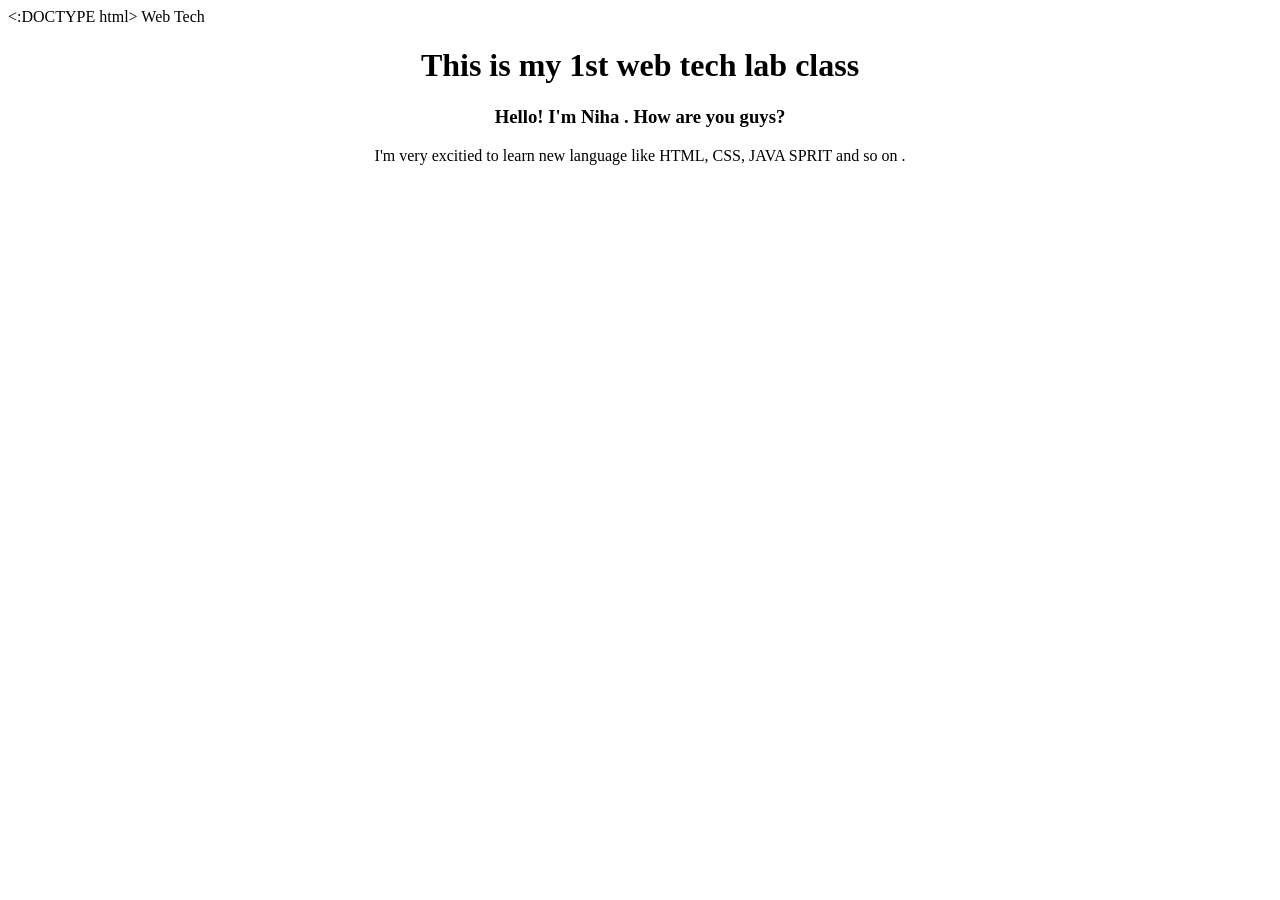
==== index.html @ 31ac0fa8 "add html files" ====
<:DOCTYPE html>
<html>
    <head>
        <tittle>
            Web Tech
        </tittle>
    </head>

    <body>
        <center><h1>
            This is my 1st web tech lab class
            
        </h1>
    <h3> Hello! I'm Niha . How are you guys?</h3>
    <p>
        I'm very excitied to learn new language like HTML, CSS, JAVA SPRIT and so on .

    </p>
</center>
    </body>
</html>




</:DOCTYPE>
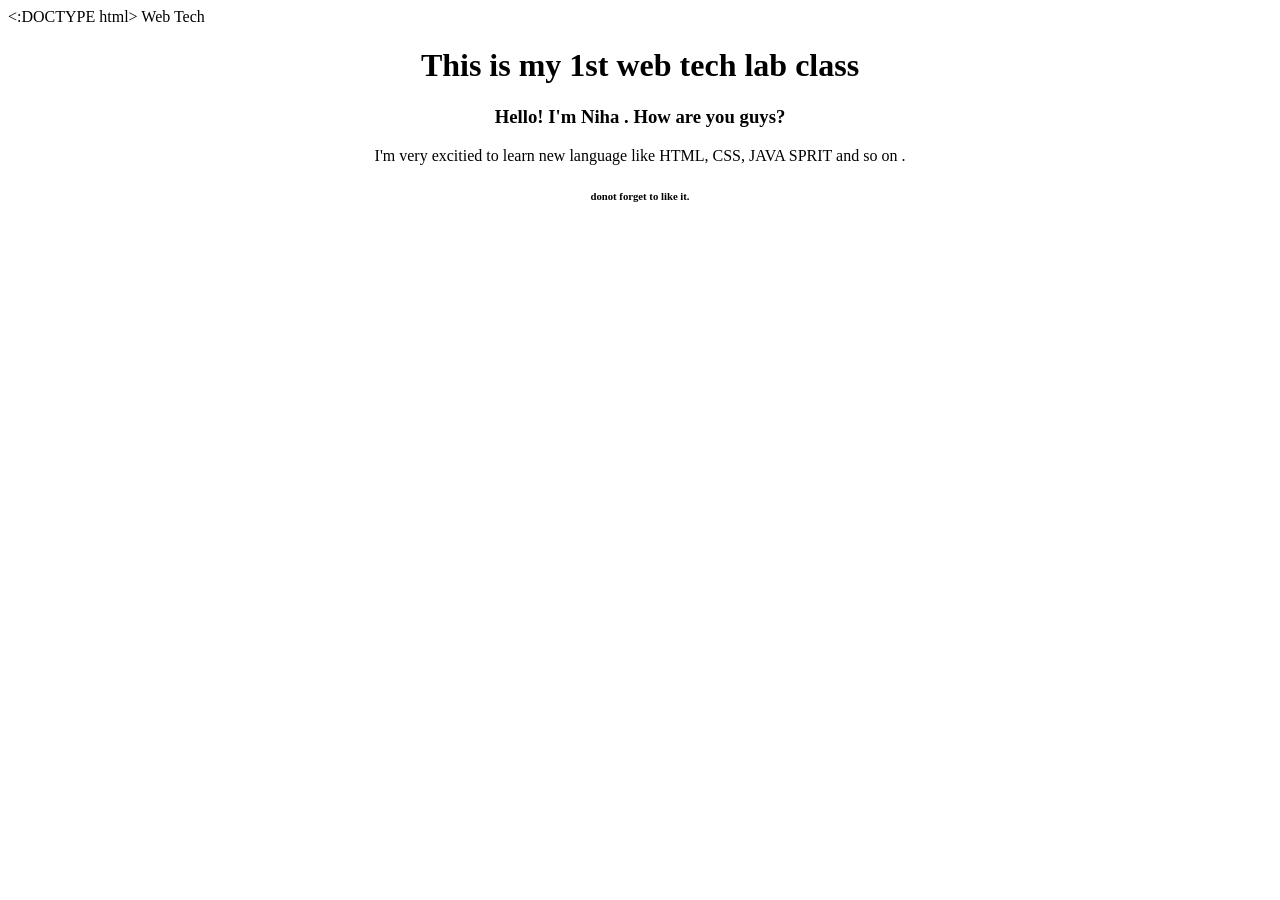
==== commit e5278d9b: "update" ====
--- a/index.html
+++ b/index.html
@@ -14,7 +14,7 @@
     <h3> Hello! I'm Niha . How are you guys?</h3>
     <p>
         I'm very excitied to learn new language like HTML, CSS, JAVA SPRIT and so on .
-
+<h6>donot forget to like it. </h6>
     </p>
 </center>
     </body>
